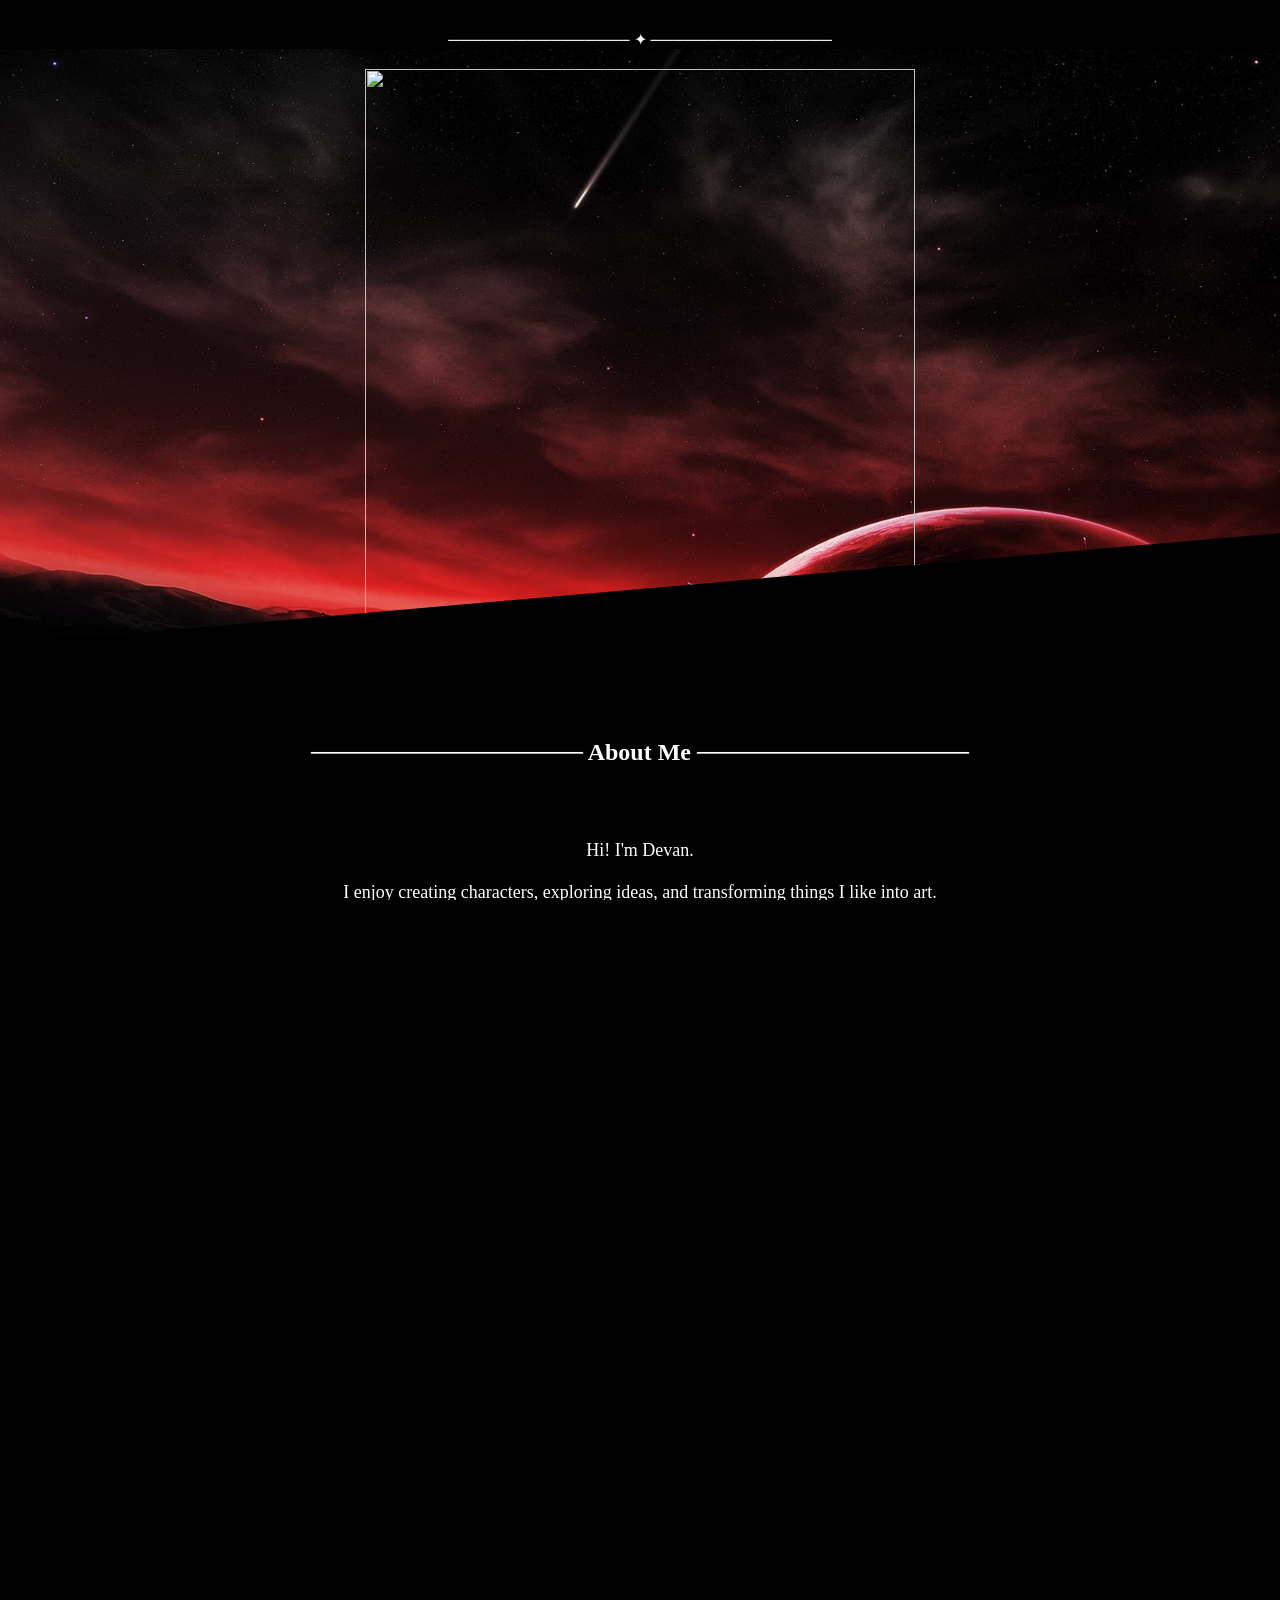
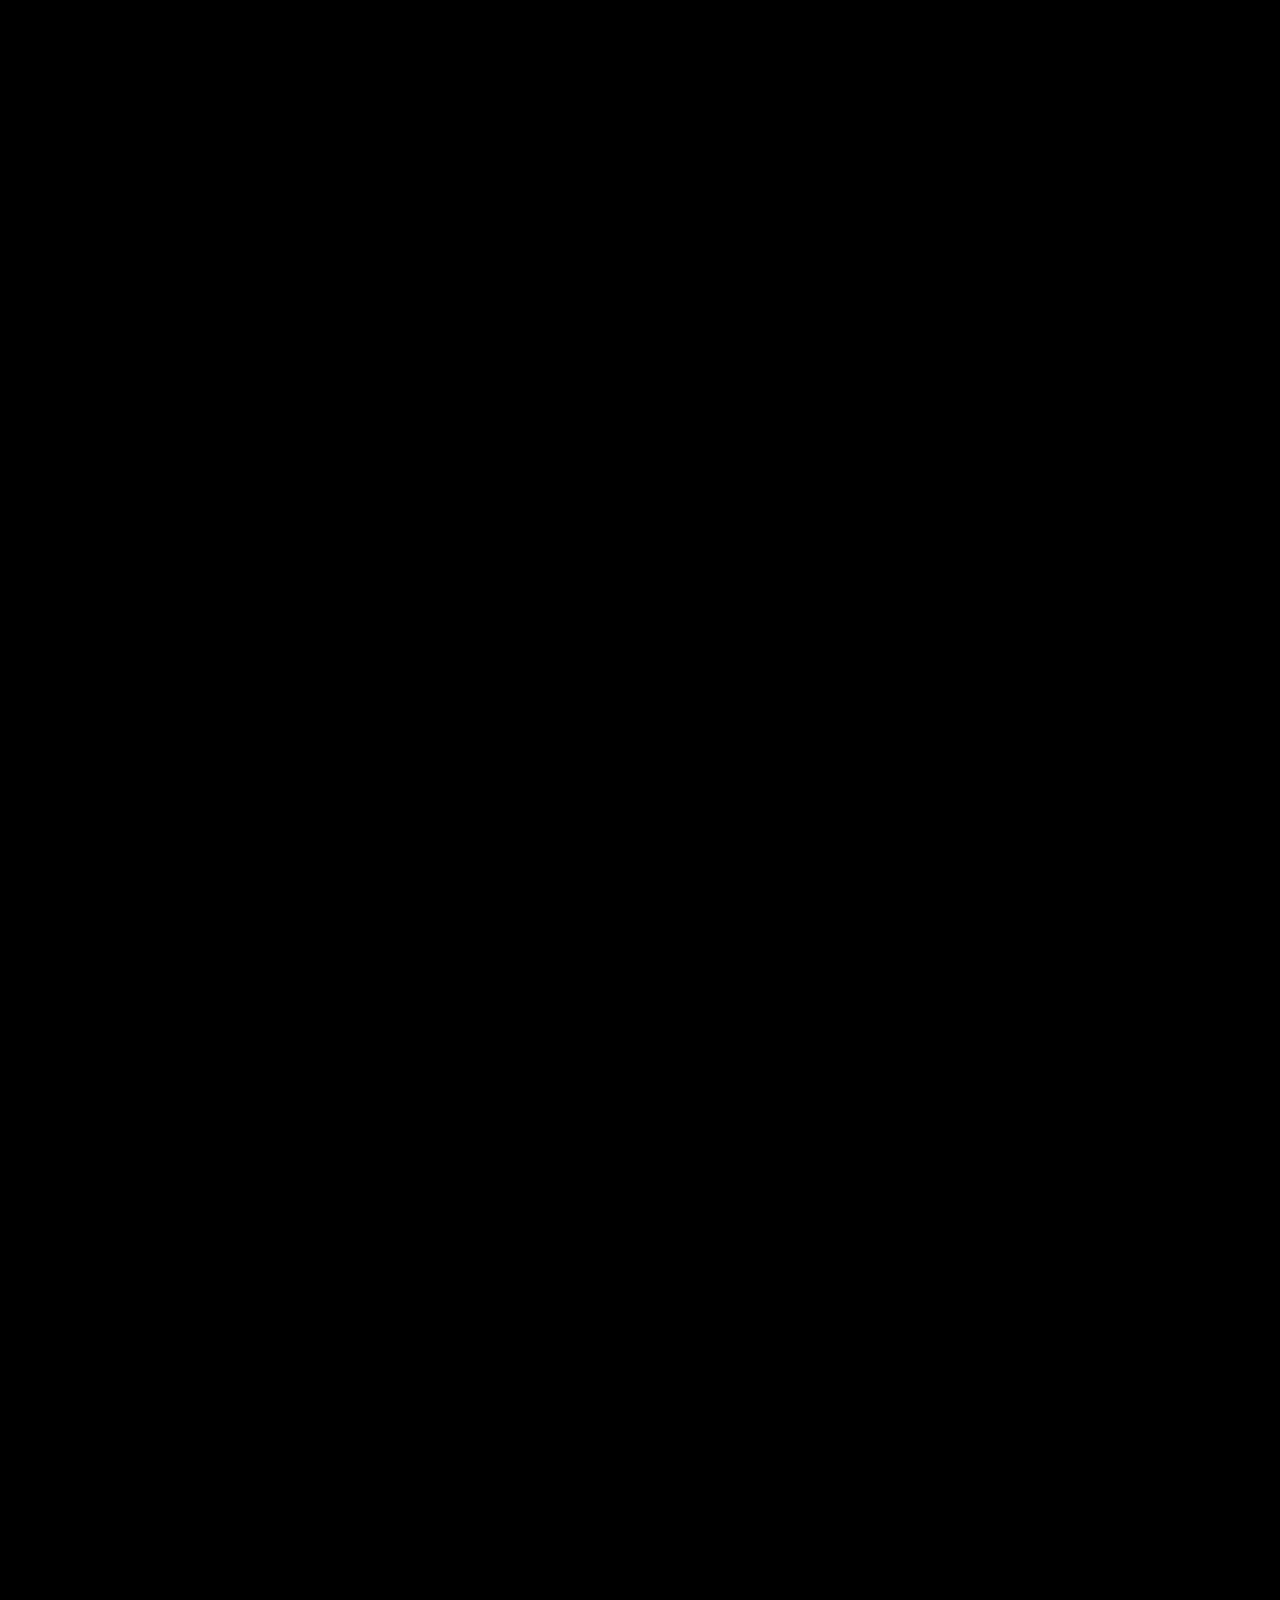
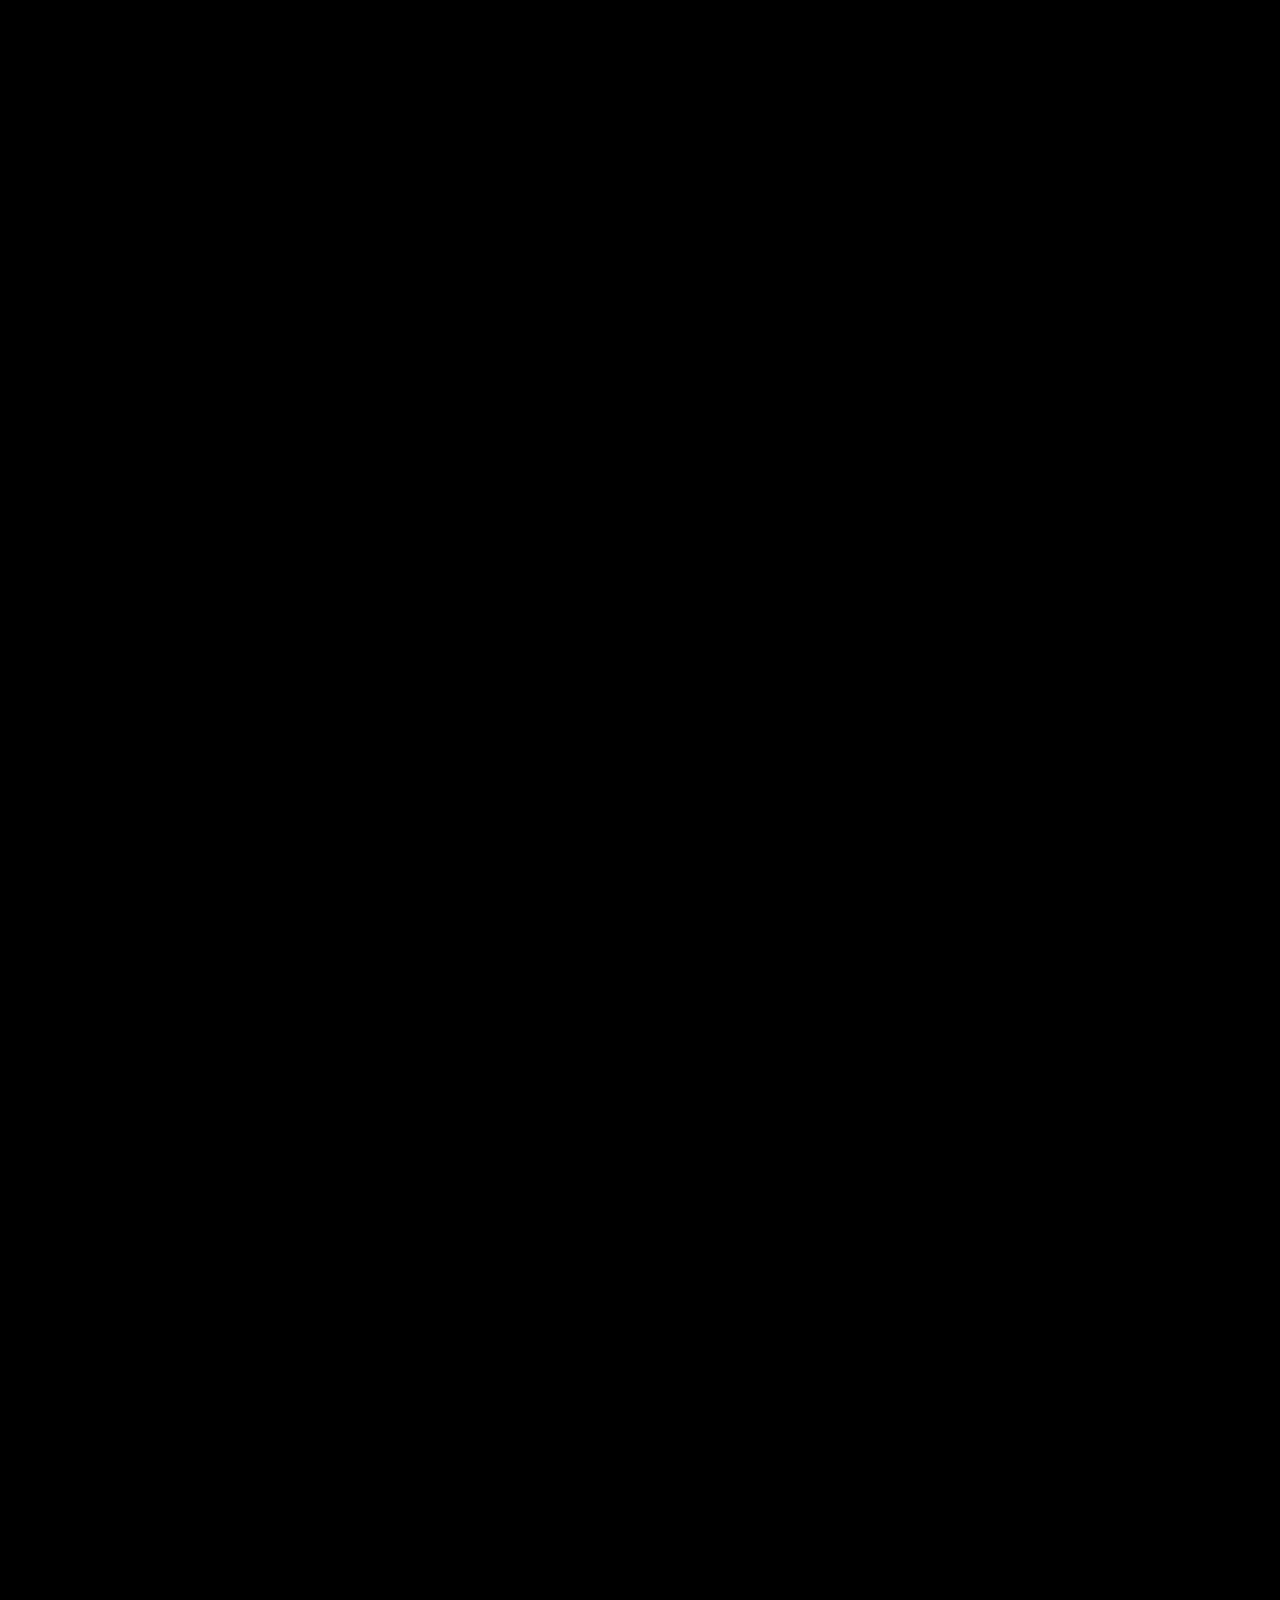
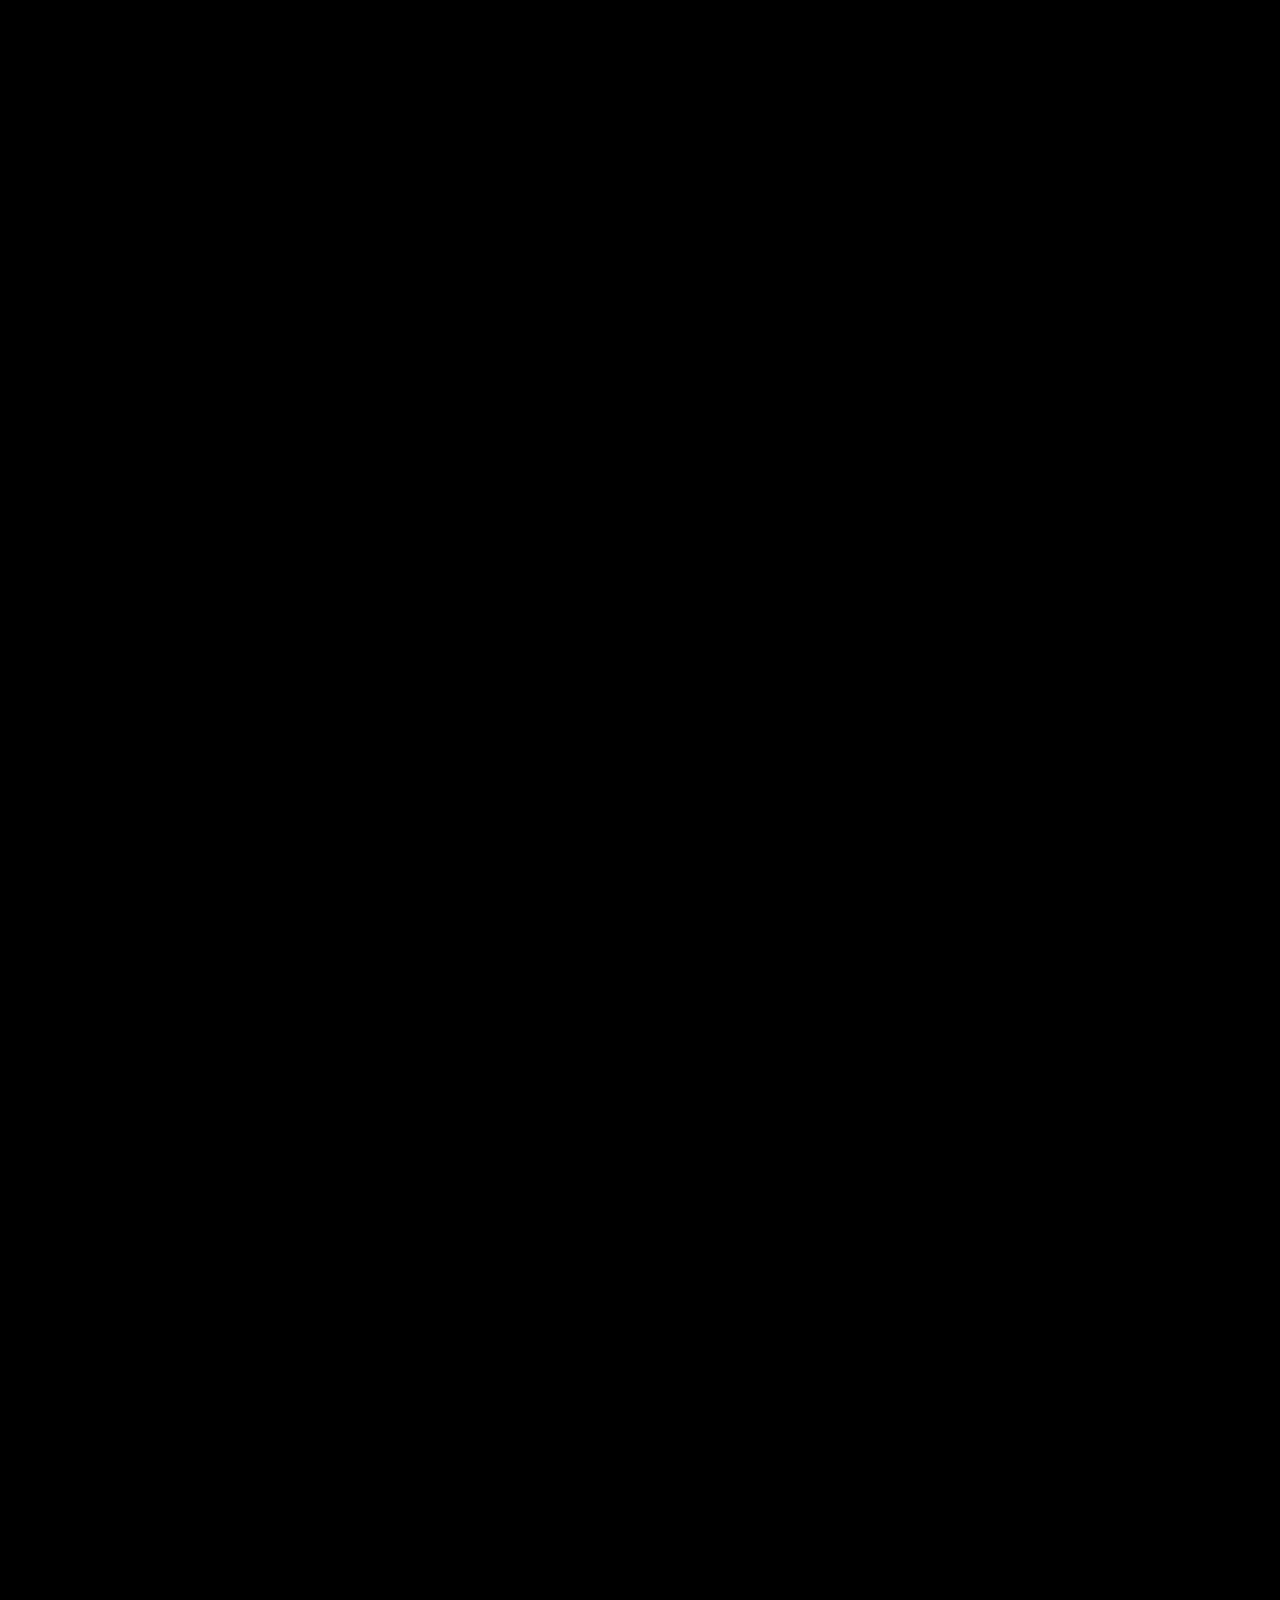
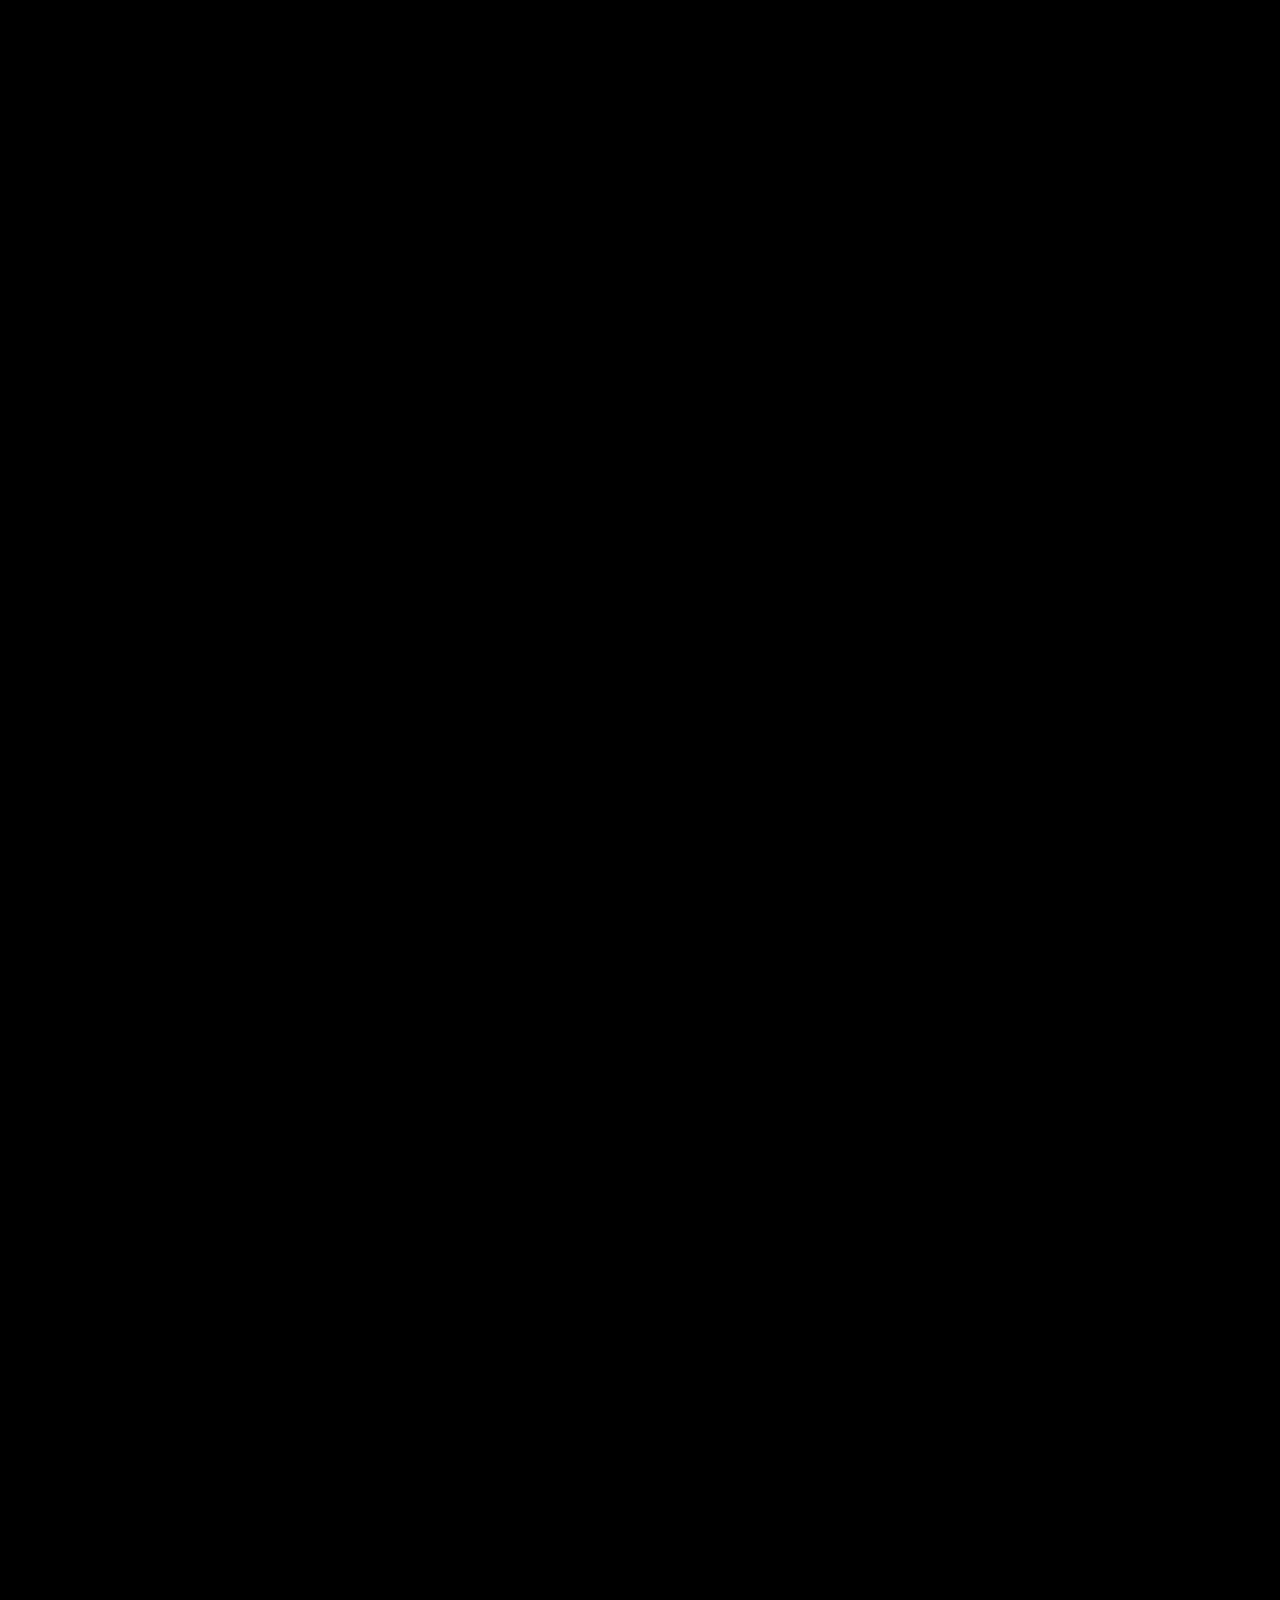
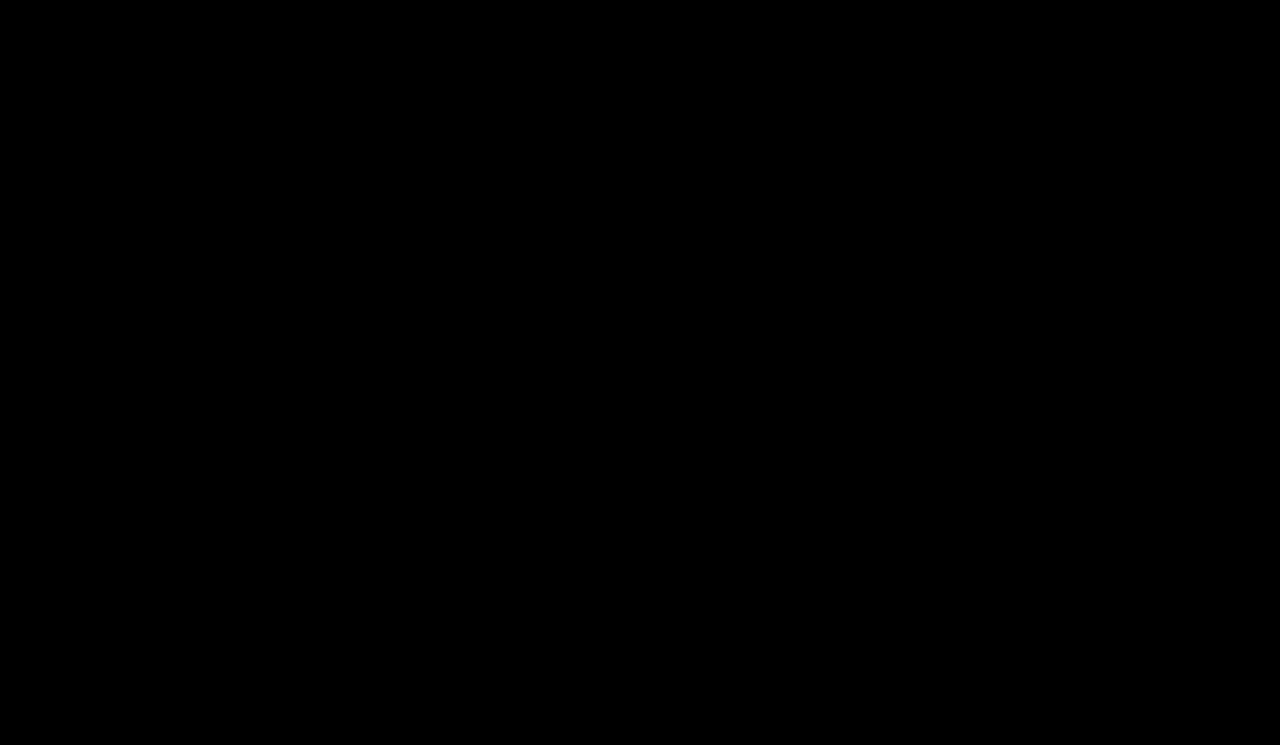
==== index.html @ 336f6b2d "First version of the Website." ====
<html>

<head>
<link rel="stylesheet" href="style.css">
</head>

<body>

<div class="about">

<div class="intro-border"></div>
<div>
──────────────── ✦ ────────────────
</div>



<section class="scene bg1">

<img src="Devan Profile Picture.png" class="pfp">

<div class="tarja">

<div class="conteudo">

<h2>──────────────── About Me ────────────────</h2>
<br><br>

<p class="conteudo-aboutme">
Hi! I'm Devan.
<br><br>
I enjoy creating characters, exploring ideas, and transforming things I like into art.
<br><br>
Here you'll find original characters (OCs), concept art, fan art, 
<br><br>
my own designs, and personal projects.
</p>

</div>

</div>

</section>

<section class="scene bg1 bg1-welcome">
<div class="welcome">
    Welcome to my little creative chaos
</div>

<div class="tarja">

<div class="conteudo">

<h2>──────────────── Fan Arts ────────────────</h2>

</div>
</div>

</section>

<section class="scene bg2 bg2-corey">

 <div class="fanart">
 <img src="Slipknot - Corey Illustration.png" class="fanart-img">

 <div class="caption">
 Corey Taylor - Slipknot Fan Art

</div>
</div>

<div class="tarja">

<div class="conteudo">

<h2> <a href="fanarts.html" class="conteudo-explore"> ✦   Explore Fan Arts →   ✦</a> </h2>

</div>
</div>

<div class="separador">
──────────────── ✦ ────────────────
</div>

<div class="tarja">

<div class="conteudo">

<h2>──────────────── OCs ────────────────</h2>

</div>
</div>
</section>

<section class="scene bg3 bg3-veylor">

 <div class="fanart">
 <img src="Veylor Profile.png" class="fanart-img">

 <div class="caption">
 Veylor - Own Character

</div>
</div>


<div class="tarja">

<div class="conteudo">

<h2> <a href="OCs.html" class="conteudo-explore"> ✦   Explore OCs →   ✦</a> </h2>

</div>
</div>

<div class="separador">
──────────────── ✦ ────────────────
</div>

<div class="tarja">

<div class="conteudo projetoB">

<h2>P0RC3L4N4 M4DN3SS</h2>

</div>
</div>

</section>

<section class="scene bg4">

<p class="tagline">
5 characters. 1 concept. No easy explanation.
</p>

 <div class="caption2">
 My Personal Project. 

</div>

<a href="porcelana.html" class="projetoA">
✦   Explore P0RCEL4N4 Gallery →   ✦
</a>

</section>

<div class="tarja">
<div class="conteudo">
<h2>──────────────── What I Do ────────────────</h2>
</div>
</div>

<section class="scene bg5 bg5-final">

  <div class="servicos">
    <span>✦ Profile Pictures ✦ </span>
    <span>✦ Phone Wallpapers ✦ </span>
    <span>✦ PC Wallpapers ✦ </span>
    <span>✦ Character Design ✦ </span>
    <span>✦ Concept Art ✦</span>
    <span>✦ Own Designs ✦ </span>
  </div>

<div class="tarja">
<div class="conteudo">
<h2>──────────────── Contact ────────────────</h2>
 </div>
 </div>

<div class="contato">
  <p class="contato-label">Contact</p>
  <a href="mailto:seuemail@exemplo.com" class="contato-email">✦deathdevie.404@gmail.com✦</a>
  <a href="https://instagram.com/devanbaggybones" target="_blank" class="contato-email">✦@devanbaggybones✦</a>
</div>
</a>

</div>

</section>

</body>
</html>
---- style.css ----
body{ 
color:white; 
font-family: Georgia; 
overflow-x: hidden;
}

.scene{ 
min-height:100vh; 
background-image:url("abstractredsky.jpg"); 
background-size:cover; 
background-position:center; 
background-attachment:fixed; 
display:flex; 
flex-direction:column;
justify-content:center; 
align-items:center; 
overflow:hidden;
}

@font-face {
  font-family: "Modern No.20";
  src: url("MOD20.ttf");
}

.pfp {
  width: 550px;
  max-width: 90%;
  height: auto;
  display: block;
  margin: 30px auto;
  margin: 20px auto -30px auto;
}

.bg1{ 
background-image:url("abstractredsky.jpg"); 
 padding-bottom: 100px;
}

.bg2{ 
background-image:url("redsparks.jpg");
 margin-top: -150px; 
}

.bg3{
 background-image:url("thornswallpaper.jpg"); 
 margin-top: -150px; 
} 

.bg4{ 
background-image:url("P0RC3L4N4 M4DN3SS BACKGROUND.png");  
  min-height: 160vh;
 margin-top: -150px;
 margin-bottom: -150px;
}

.bg5 {
  background-image: url("wallpaper.jpg");
margin-top: -150px;
}

.bg5-final {
  height: auto;
  min-height: 180vh;
  padding-bottom: 100px;
  justify-content: flex-start;
  padding-top: 40px;
}

html, body{
margin: 0;
padding: 0;
height: 100%;
background: black;
overflow-x: hidden;
}

.intro-border{ 
height:30px; 
width:100%; 
background:black;
 }

.about{ 
  text-align: center;
  overflow-x: hidden;
  overflow-y: hidden;
}

.tagline {
  font-family: "Modern No. 20";
  font-size: 23px;
  color: rgba(255, 255, 255, 0.55);
  letter-spacing: 2px;
  text-align: center;
  margin-bottom: 10px;
}

.projetoA{
  font-family: "Modern No.20";
  font-size: 40px;
  color: white;
  text-decoration: none;
  text-shadow: 0 0 10px rgba(255, 255, 255, 0.6);
  transition: text-shadow 0.3s ease, color 0.3s ease;
  cursor:pointer;
  animation: pulso 2.5s ease-in-out infinite;
}

.projeto:hover {
  color: #e8c4c4;
  text-shadow: 0 0 20px rgba(200, 80, 80, 0.9), 0 0 40px rgba(200, 80, 80, 0.5);
}

@keyframes pulso {
  0%   { text-shadow: 0 0 8px rgba(255,255,255,0.4); }
  50%  { text-shadow: 0 0 22px rgba(255,255,255,0.85); }
  100% { text-shadow: 0 0 8px rgba(255,255,255,0.4); }
}

.projetoB{
  font-family: "Modern No.20";
  font-size: 40px;
  color: white;
}

.tarja {
  width: 100%;
  transform: skewY(-5deg);
  background: black;
  display: flex;
  justify-content: center;
  align-items: center;
  padding: 80px 0;
  overflow: hidden;
  margin-left: -5px;
  margin-right: -5px;
}

.tarja-cursor {
cursor:pointer;
}

.conteudo{ 
transform: skewY(5deg);
 width:70%; 
max-width:900px; 
text-align:center; 
padding:50px; 
color:white; 
will-change: auto; 
}

.conteudo-aboutme{
font-size:18px;
}

.conteudo-explore {
  color: inherit;
  text-decoration: none;
}

.conteudo-explore:hover {
  text-decoration: underline;
  cursor: pointer;
}

.welcome{ 
font-family: "Modern No.20"; 
font-size:40px; 
text-align:center; 
color:white; 
padding:100px 0; 
margin-bottom:100px;
}

.bg1-welcome{
  height: auto;
  min-height: 80vh;
  padding-top: 160px;
}

.bg1-welcome .tarja {
  margin-top: 150px;
}

.bg2-corey{
  height: auto;
  min-height: 0;
  padding-bottom: 70px;
}

.bg3-veylor{
  height: auto;
  min-height: 0;
  padding-bottom: 70px;
}

.fanart{
  text-align: center;
  margin-top: 60px;
  margin-bottom: 50px;
}

.fanart-img{
  width: 700px;
  max-width: 120%;
  height: auto;
 margin-top: 80px;
}

.caption{
  margin-top: 10px;
  color: white;
  font-size: 20px;
}

.caption2{
  margin-top: 10px;
  margin-bottom:50px;
  color: white;
  font-size: 40px;
}

.separador{
  width: 200%;
  background: transparent;
  text-align: center;
  padding: 60px 0;
  font-size: 24px;
  color: white;
}

.estrela{
  width: 100%;
  background: transparent;
  text-align: center;
  font-size: 24px;
  color: white;
}

.servicos {
 padding-top: 100px;
  display: flex;
  flex-direction: column;
  align-items: center;
  gap: 16px;
  margin: 60px 0;
  font-family: "Modern No.20";
  font-size: 24px;
  color: rgba(255, 255, 255, 0.85);
  letter-spacing: 1px;
}

.contato {
  display: flex;
  flex-direction: column;
  align-items: center;
  gap: 20px;
  margin-top: 60px;
}

.contato-label {
  font-family: Georgia;
  font-size: 18px;
  color: rgba(255, 255, 255, 0.6);
  letter-spacing: 1px;
}

.contato-email {
  font-family: "Modern No.20";
  font-size: 28px;
  color: white;
  text-decoration: none;
  text-shadow: 0 0 10px rgba(255, 255, 255, 0.5);
  transition: color 0.3s ease, text-shadow 0.3s ease;
}

.contato-email:hover {
  color: #e8c4c4;
  text-shadow: 0 0 20px rgba(200, 80, 80, 0.9), 0 0 40px rgba(200, 80, 80, 0.5);
}

* {
  box-sizing: border-box;
}
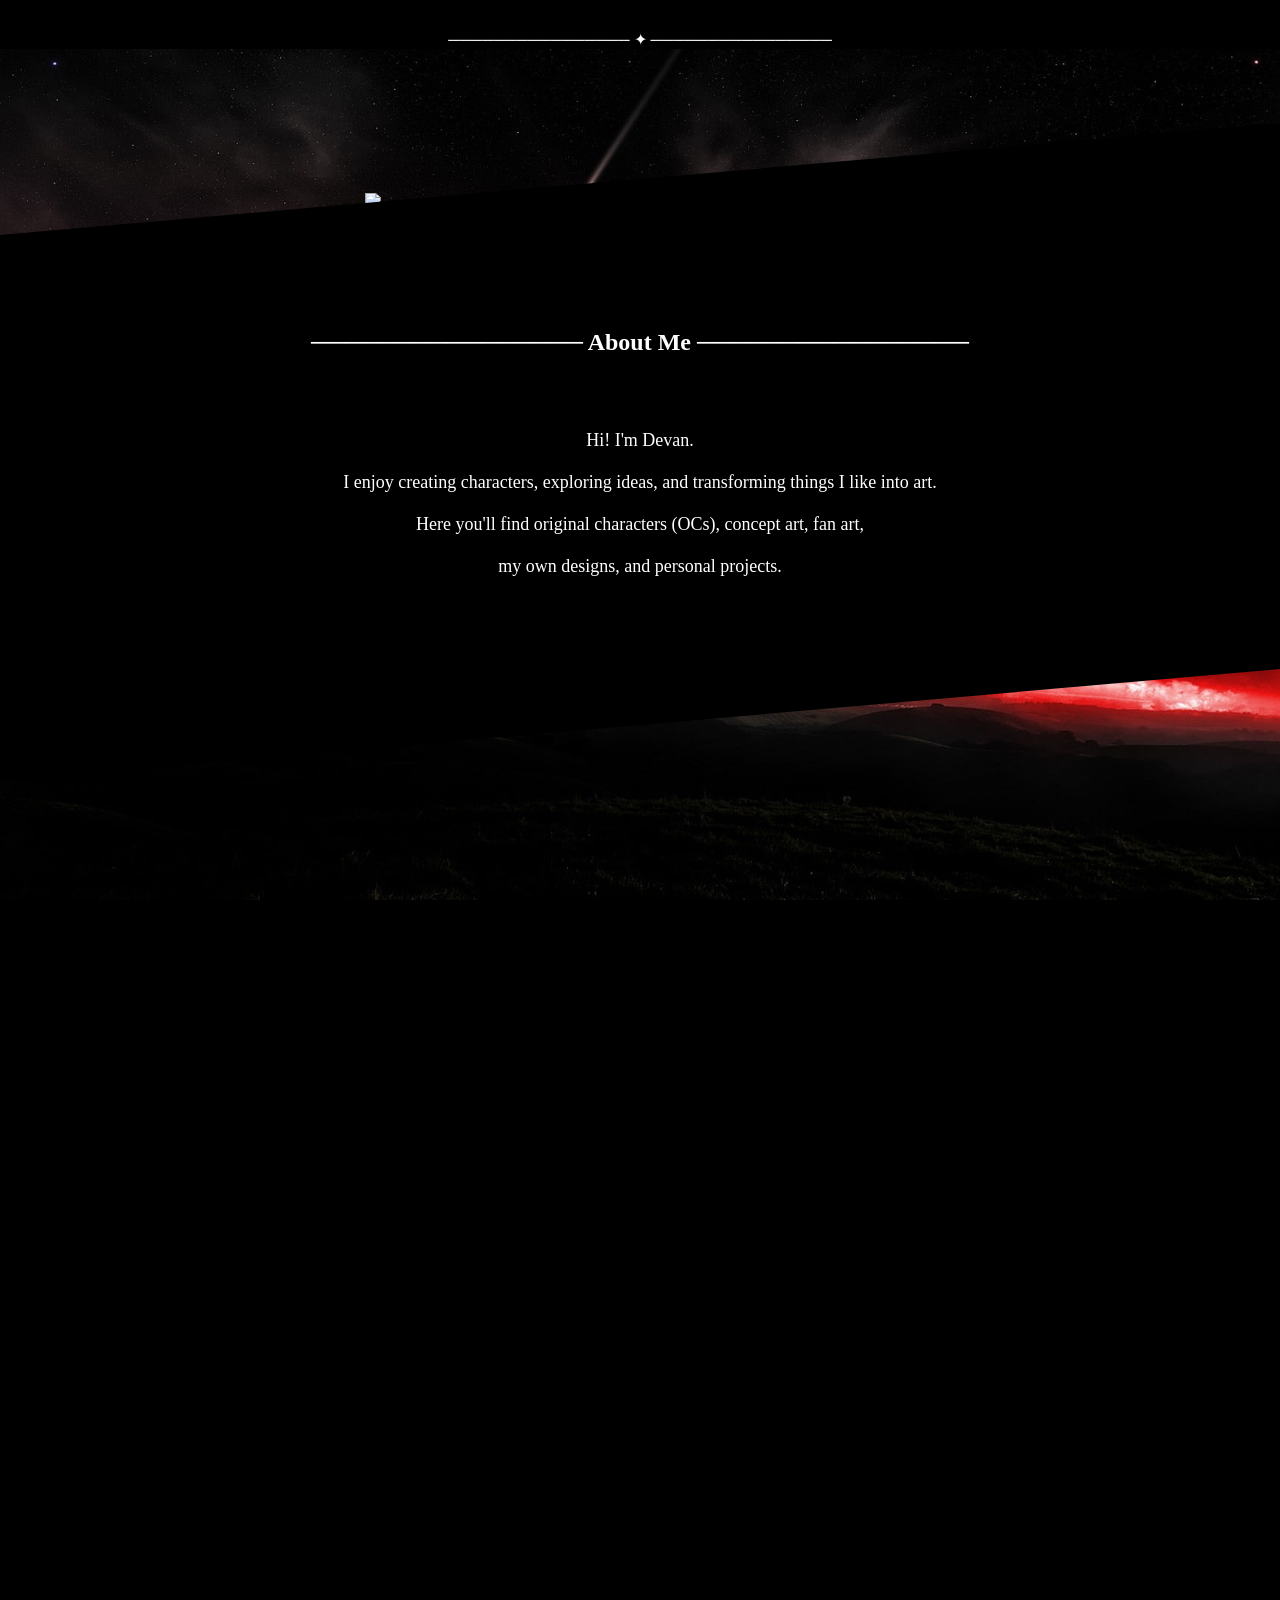
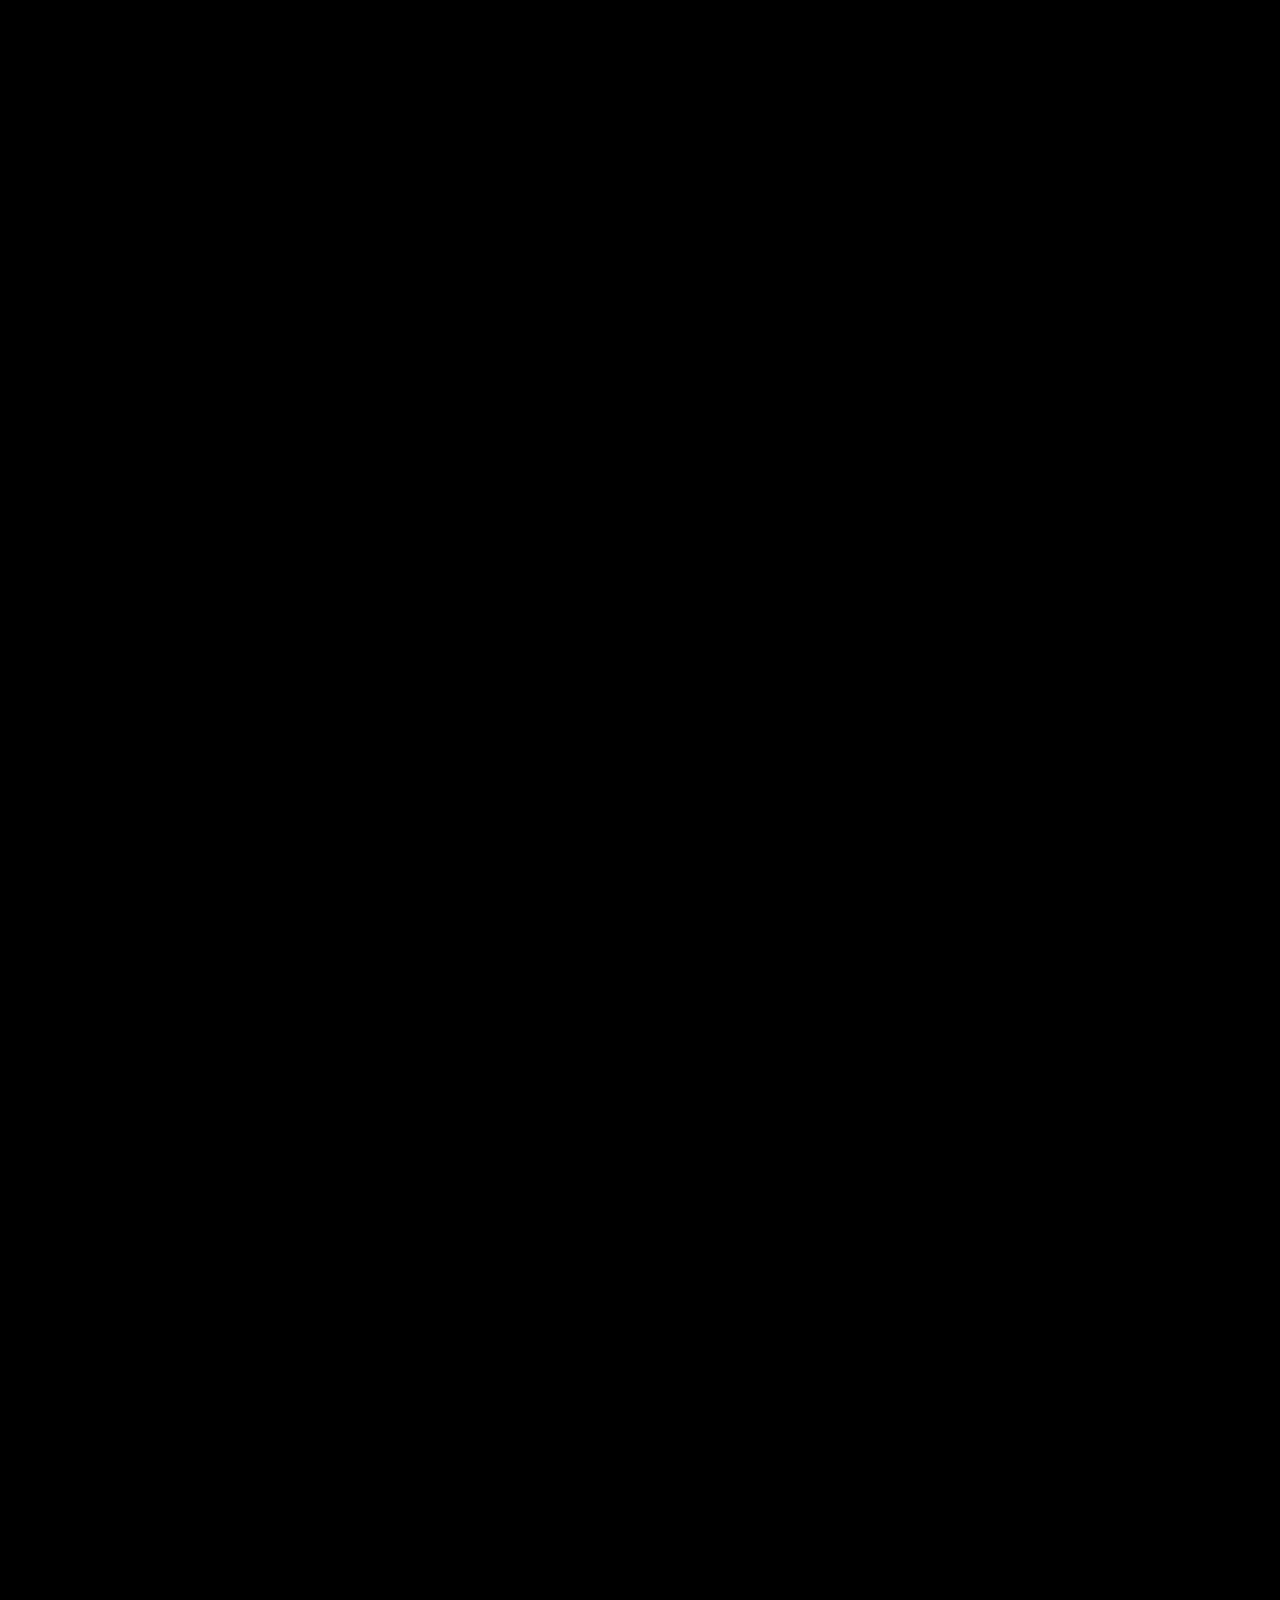
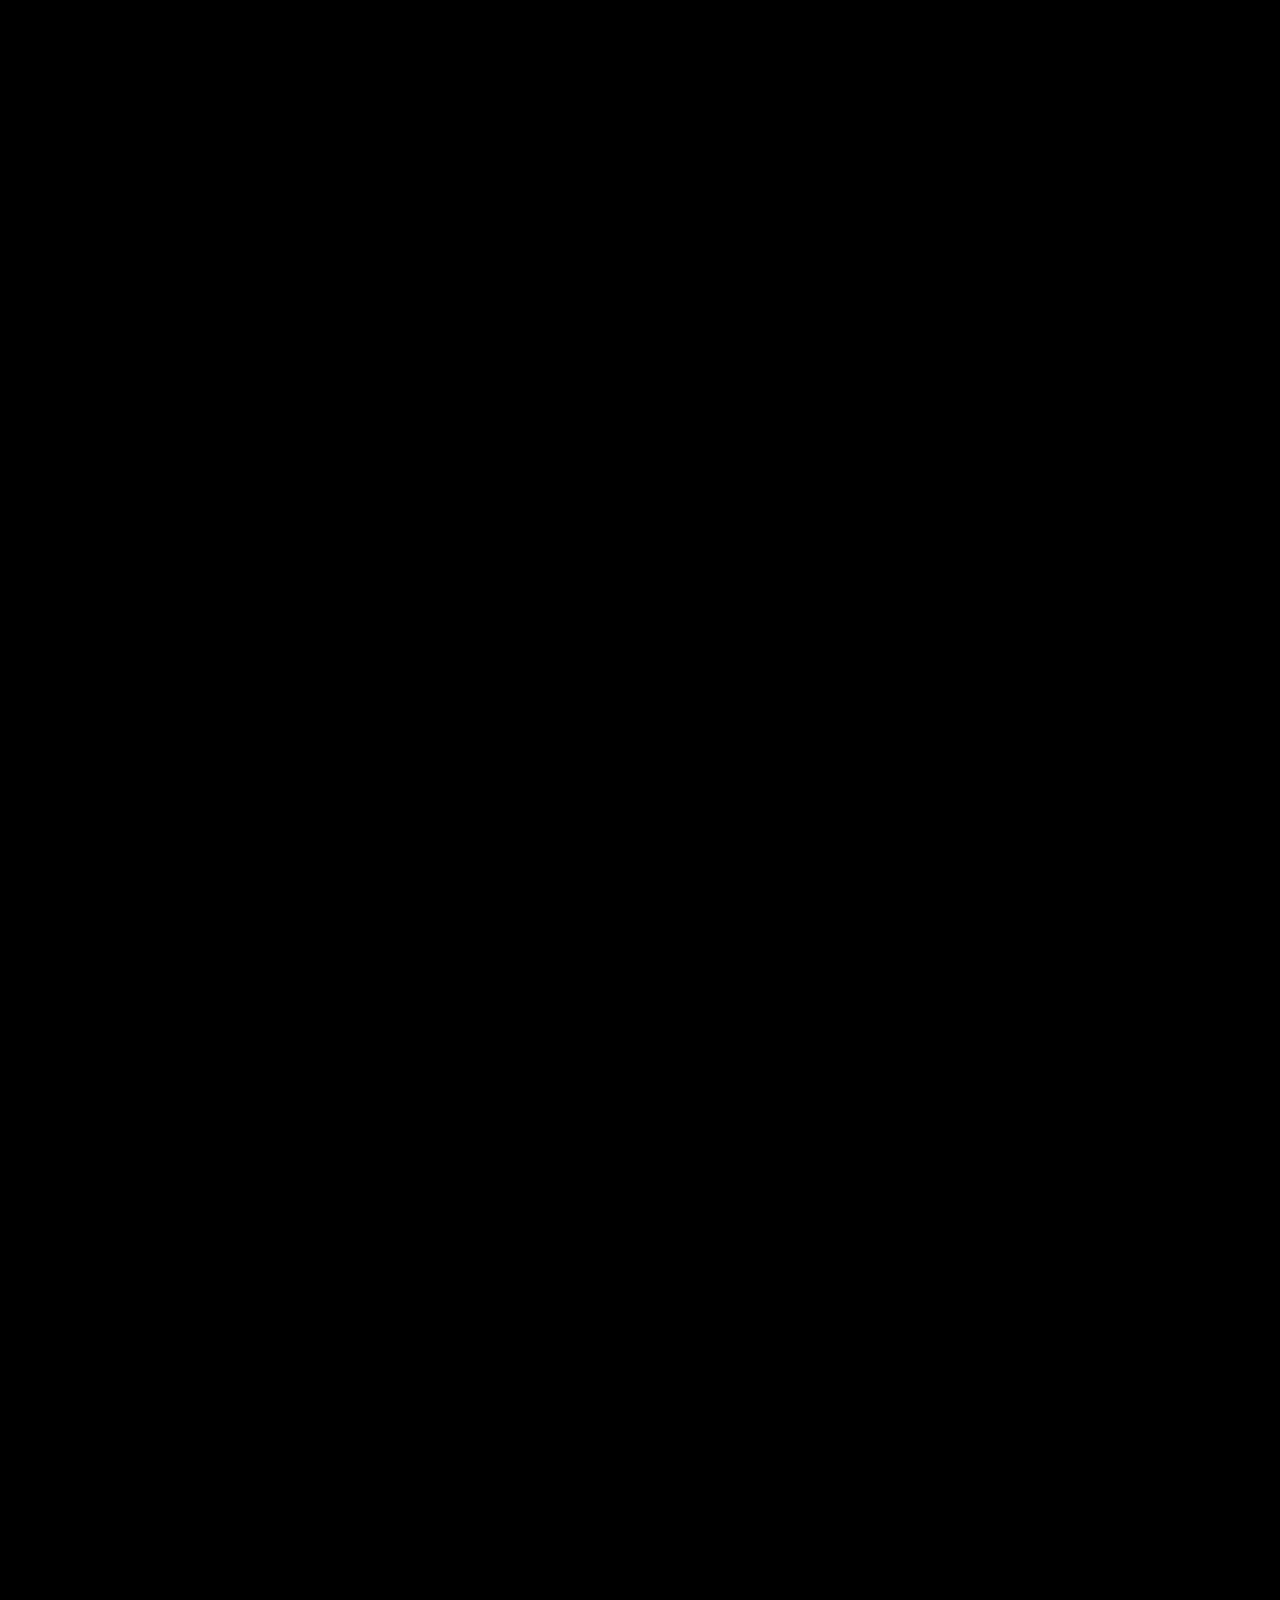
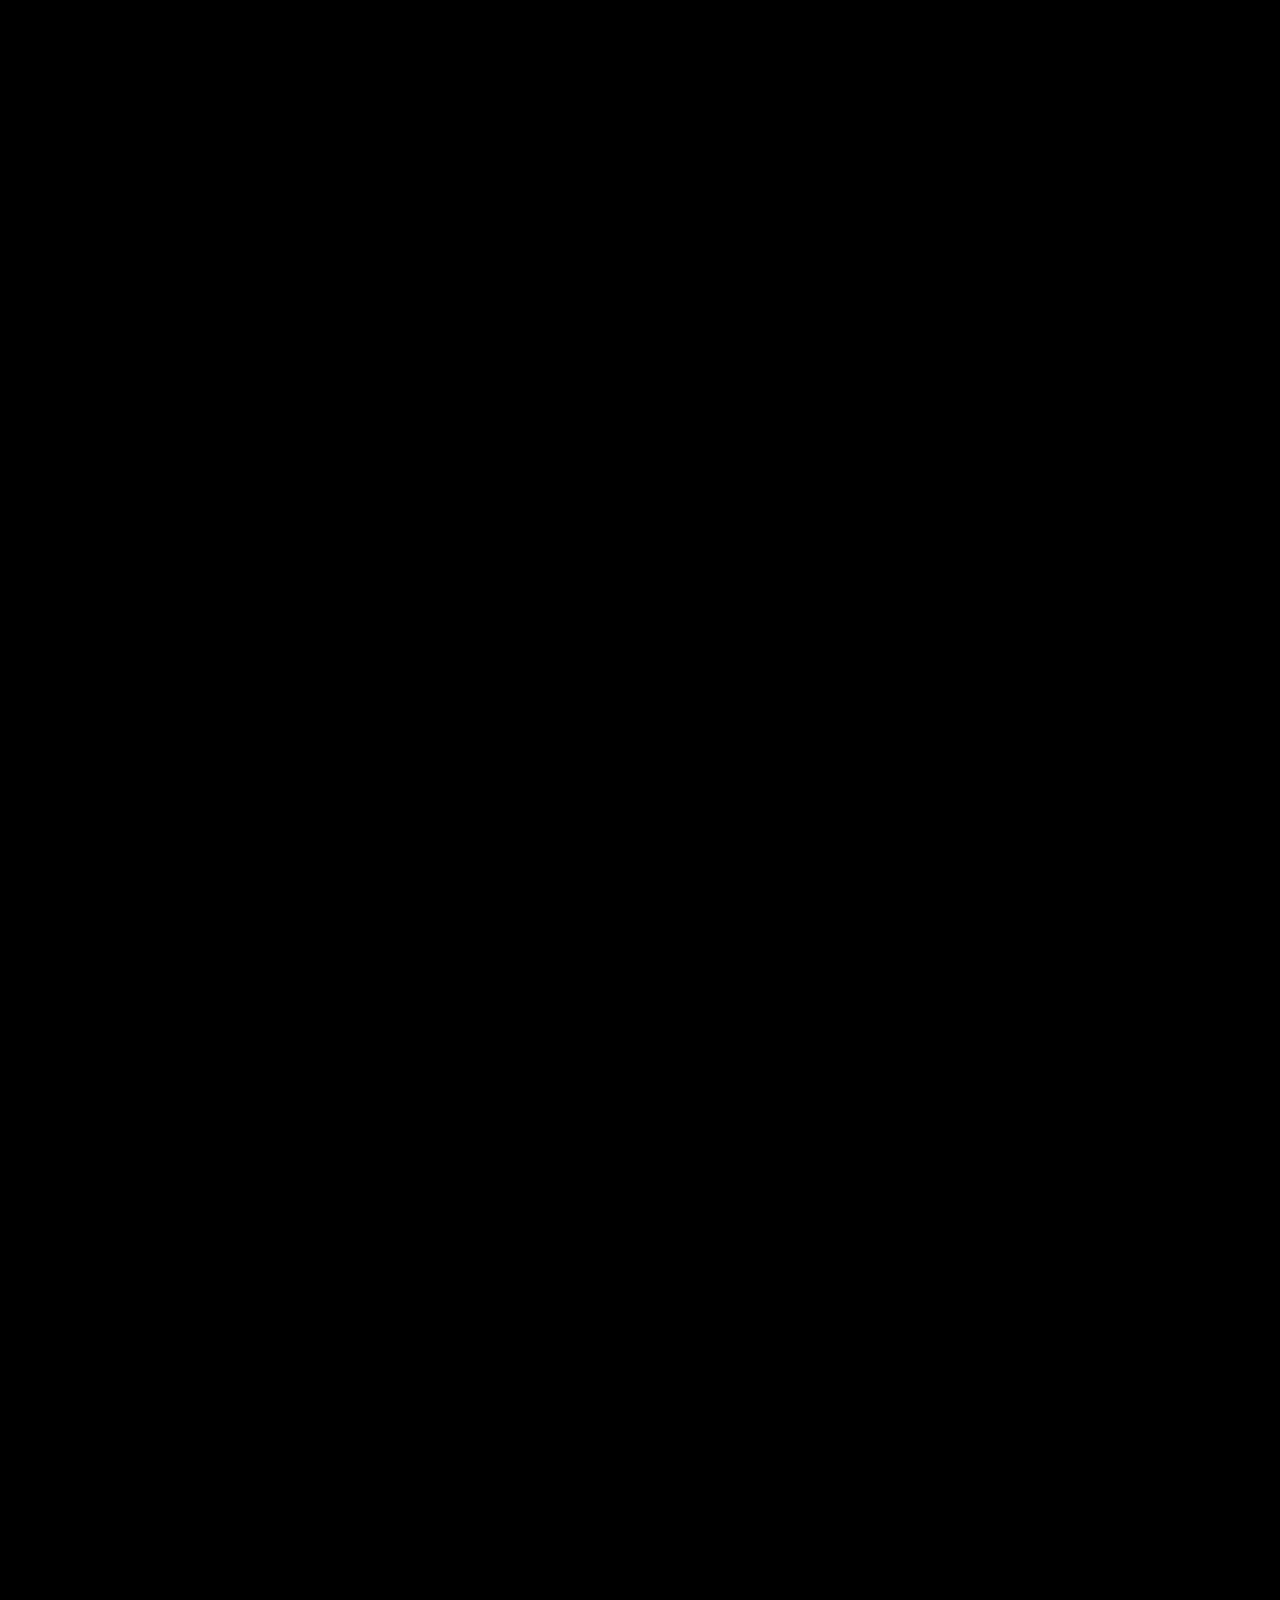
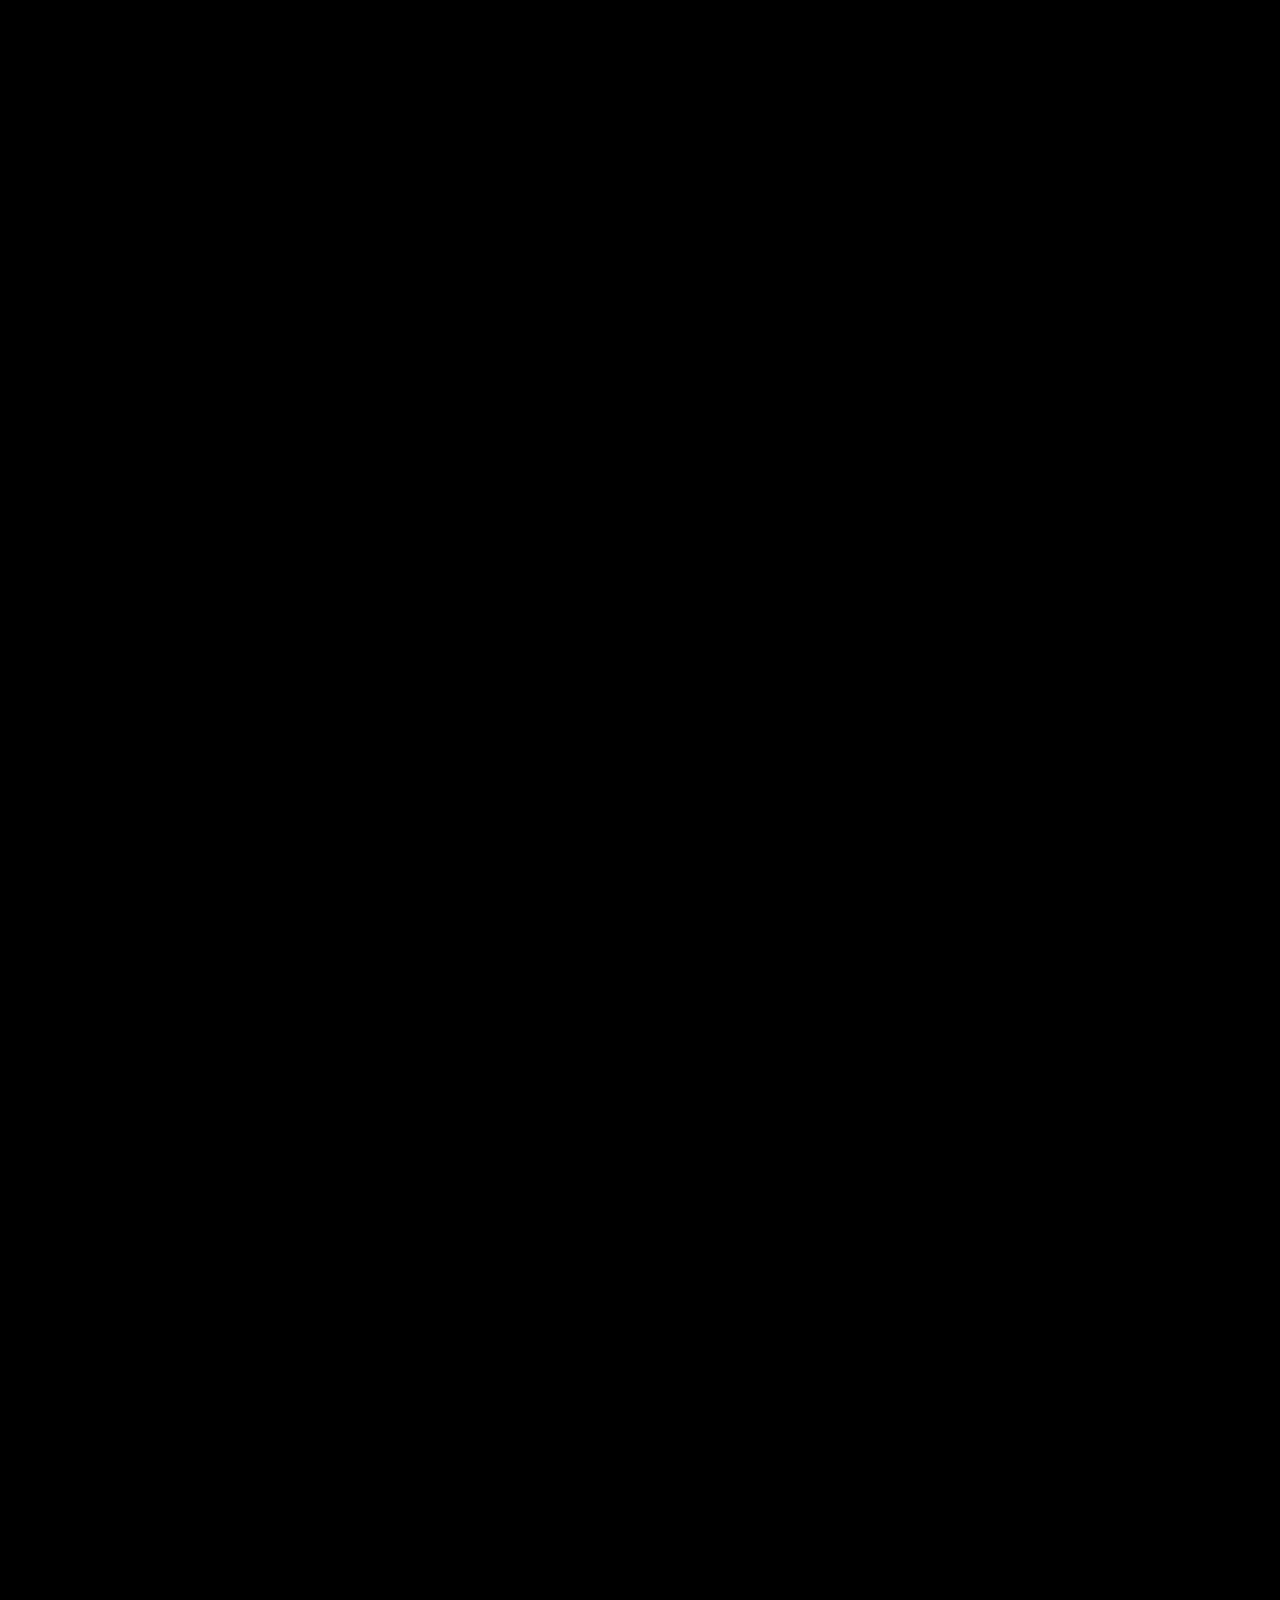
==== commit a9472b28: "Add files via upload" ====
--- a/index.html
+++ b/index.html
@@ -1,183 +1,182 @@
-<html>
-
-<head>
-<link rel="stylesheet" href="style.css">
-</head>
-
-<body>
-
-<div class="about">
-
-<div class="intro-border"></div>
-<div>
-──────────────── ✦ ────────────────
-</div>
-
-
-
-<section class="scene bg1">
-
-<img src="Devan Profile Picture.png" class="pfp">
-
-<div class="tarja">
-
-<div class="conteudo">
-
-<h2>──────────────── About Me ────────────────</h2>
-<br><br>
-
-<p class="conteudo-aboutme">
-Hi! I'm Devan.
-<br><br>
-I enjoy creating characters, exploring ideas, and transforming things I like into art.
-<br><br>
-Here you'll find original characters (OCs), concept art, fan art, 
-<br><br>
-my own designs, and personal projects.
-</p>
-
-</div>
-
-</div>
-
-</section>
-
-<section class="scene bg1 bg1-welcome">
-<div class="welcome">
-    Welcome to my little creative chaos
-</div>
-
-<div class="tarja">
-
-<div class="conteudo">
-
-<h2>──────────────── Fan Arts ────────────────</h2>
-
-</div>
-</div>
-
-</section>
-
-<section class="scene bg2 bg2-corey">
-
- <div class="fanart">
- <img src="Slipknot - Corey Illustration.png" class="fanart-img">
-
- <div class="caption">
- Corey Taylor - Slipknot Fan Art
-
-</div>
-</div>
-
-<div class="tarja">
-
-<div class="conteudo">
-
-<h2> <a href="fanarts.html" class="conteudo-explore"> ✦   Explore Fan Arts →   ✦</a> </h2>
-
-</div>
-</div>
-
-<div class="separador">
-──────────────── ✦ ────────────────
-</div>
-
-<div class="tarja">
-
-<div class="conteudo">
-
-<h2>──────────────── OCs ────────────────</h2>
-
-</div>
-</div>
-</section>
-
-<section class="scene bg3 bg3-veylor">
-
- <div class="fanart">
- <img src="Veylor Profile.png" class="fanart-img">
-
- <div class="caption">
- Veylor - Own Character
-
-</div>
-</div>
-
-
-<div class="tarja">
-
-<div class="conteudo">
-
-<h2> <a href="OCs.html" class="conteudo-explore"> ✦   Explore OCs →   ✦</a> </h2>
-
-</div>
-</div>
-
-<div class="separador">
-──────────────── ✦ ────────────────
-</div>
-
-<div class="tarja">
-
-<div class="conteudo projetoB">
-
-<h2>P0RC3L4N4 M4DN3SS</h2>
-
-</div>
-</div>
-
-</section>
-
-<section class="scene bg4">
-
-<p class="tagline">
-5 characters. 1 concept. No easy explanation.
-</p>
-
- <div class="caption2">
- My Personal Project. 
-
-</div>
-
-<a href="porcelana.html" class="projetoA">
-✦   Explore P0RCEL4N4 Gallery →   ✦
-</a>
-
-</section>
-
-<div class="tarja">
-<div class="conteudo">
-<h2>──────────────── What I Do ────────────────</h2>
-</div>
-</div>
-
-<section class="scene bg5 bg5-final">
-
-  <div class="servicos">
-    <span>✦ Profile Pictures ✦ </span>
-    <span>✦ Phone Wallpapers ✦ </span>
-    <span>✦ PC Wallpapers ✦ </span>
-    <span>✦ Character Design ✦ </span>
-    <span>✦ Concept Art ✦</span>
-    <span>✦ Own Designs ✦ </span>
-  </div>
-
-<div class="tarja">
-<div class="conteudo">
-<h2>──────────────── Contact ────────────────</h2>
- </div>
- </div>
-
-<div class="contato">
-  <p class="contato-label">Contact</p>
-  <a href="mailto:seuemail@exemplo.com" class="contato-email">✦deathdevie.404@gmail.com✦</a>
-  <a href="https://instagram.com/devanbaggybones" target="_blank" class="contato-email">✦@devanbaggybones✦</a>
-</div>
-</a>
-
-</div>
-
-</section>
-
-</body>
+<!DOCTYPE html>
+<html lang="en">
+
+<head>
+<link rel="stylesheet" href="style.css">
+<meta name="viewport" content="width=device-width, initial-scale=1.0">
+</head>
+
+<body>
+
+<div class="about">
+
+<div class="intro-border"></div>
+<div>
+──────────────── ✦ ────────────────
+</div>
+
+
+
+<section class="scene bg1">
+
+<img src="Devan Profile Picture.png" class="pfp">
+
+<div class="tarja">
+
+<div class="conteudo">
+
+<h2>──────────────── About Me ────────────────</h2>
+<br><br>
+
+<p class="conteudo-aboutme">
+Hi! I'm Devan.
+<br><br>
+I enjoy creating characters, exploring ideas, and transforming things I like into art.
+<br><br>
+Here you'll find original characters (OCs), concept art, fan art, 
+<br><br>
+my own designs, and personal projects.
+</p>
+
+</div>
+
+</div>
+
+</section>
+
+<section class="scene bg1 bg1-welcome">
+<div class="welcome">
+    Welcome to my little creative chaos
+</div>
+
+<div class="tarja">
+
+<div class="conteudo">
+
+<h2>──────────────── Fan Arts ────────────────</h2>
+
+</div>
+</div>
+
+</section>
+
+<section class="scene bg2 bg2-corey">
+
+ <div class="fanart">
+ <img src="Slipknot - Corey Illustration.png" class="fanart-img">
+
+ <div class="caption">
+ Corey Taylor - Slipknot Fan Art
+
+</div>
+</div>
+
+<div class="tarja">
+
+<div class="conteudo">
+
+<h2> <a href="fanarts.html" class="conteudo-explore"> ✦   Explore Fan Arts →   ✦</a> </h2>
+
+</div>
+</div>
+
+<div class="separador">
+──────────────── ✦ ────────────────
+</div>
+
+<div class="tarja">
+
+<div class="conteudo">
+
+<h2>──────────────── OCs ────────────────</h2>
+
+</div>
+</div>
+</section>
+
+<section class="scene bg3 bg3-veylor">
+
+ <div class="fanart">
+ <img src="Veylor Profile.png" class="fanart-img">
+
+ <div class="caption">
+ Veylor - Own Character
+
+</div>
+</div>
+
+
+<div class="tarja">
+
+<div class="conteudo">
+
+<h2> <a href="OCs.html" class="conteudo-explore"> ✦   Explore OCs →   ✦</a> </h2>
+
+</div>
+</div>
+
+<div class="separador">
+──────────────── ✦ ────────────────
+</div>
+
+<div class="tarja">
+
+<div class="conteudo projetoB">
+
+<h2>P0RC3L4N4 M4DN3SS</h2>
+
+</div>
+</div>
+
+</section>
+
+<section class="scene bg4">
+
+<p class="tagline">
+5 characters. 1 concept. No easy explanation.
+</p>
+
+ <div class="caption2">
+ My Personal Project. 
+
+</div>
+
+<a href="porcelana.html" class="projetoA">
+✦   Explore P0RCEL4N4 Gallery →   ✦
+</a>
+
+</section>
+
+<div class="tarja">
+<div class="conteudo">
+<h2>──────────────── What I Do ────────────────</h2>
+</div>
+</div>
+
+<section class="scene bg5 bg5-final">
+
+  <div class="servicos">
+    <span>✦ Profile Pictures ✦ </span>
+    <span>✦ Phone Wallpapers ✦ </span>
+    <span>✦ PC Wallpapers ✦ </span>
+    <span>✦ Character Design ✦ </span>
+    <span>✦ Concept Art ✦</span>
+    <span>✦ Own Designs ✦ </span>
+  </div>
+
+<div class="tarja">
+<div class="conteudo">
+<h2>──────────────── Contact ────────────────</h2>
+ </div>
+ </div>
+
+<div class="contato">
+  <p class="contato-label">Contact</p>
+  <a href="mailto:seuemail@exemplo.com" class="contato-email">✦deathdevie.404@gmail.com✦</a>
+  <a href="https://instagram.com/devanbaggybones" target="_blank" class="contato-email">✦@devanbaggybones✦</a>
+</div>
+
+</section>
+</div>
+</body>
 </html>
--- a/style.css
+++ b/style.css
@@ -1,285 +1,376 @@
-body{ 
-color:white; 
-font-family: Georgia; 
-overflow-x: hidden;
-}
-
-.scene{ 
-min-height:100vh; 
-background-image:url("abstractredsky.jpg"); 
-background-size:cover; 
-background-position:center; 
-background-attachment:fixed; 
-display:flex; 
-flex-direction:column;
-justify-content:center; 
-align-items:center; 
-overflow:hidden;
-}
-
-@font-face {
-  font-family: "Modern No.20";
-  src: url("MOD20.ttf");
-}
-
-.pfp {
-  width: 550px;
-  max-width: 90%;
-  height: auto;
-  display: block;
-  margin: 30px auto;
-  margin: 20px auto -30px auto;
-}
-
-.bg1{ 
-background-image:url("abstractredsky.jpg"); 
- padding-bottom: 100px;
-}
-
-.bg2{ 
-background-image:url("redsparks.jpg");
- margin-top: -150px; 
-}
-
-.bg3{
- background-image:url("thornswallpaper.jpg"); 
- margin-top: -150px; 
-} 
-
-.bg4{ 
-background-image:url("P0RC3L4N4 M4DN3SS BACKGROUND.png");  
-  min-height: 160vh;
- margin-top: -150px;
- margin-bottom: -150px;
-}
-
-.bg5 {
-  background-image: url("wallpaper.jpg");
-margin-top: -150px;
-}
-
-.bg5-final {
-  height: auto;
-  min-height: 180vh;
-  padding-bottom: 100px;
-  justify-content: flex-start;
-  padding-top: 40px;
-}
-
-html, body{
-margin: 0;
-padding: 0;
-height: 100%;
-background: black;
-overflow-x: hidden;
-}
-
-.intro-border{ 
-height:30px; 
-width:100%; 
-background:black;
- }
-
-.about{ 
-  text-align: center;
-  overflow-x: hidden;
-  overflow-y: hidden;
-}
-
-.tagline {
-  font-family: "Modern No. 20";
-  font-size: 23px;
-  color: rgba(255, 255, 255, 0.55);
-  letter-spacing: 2px;
-  text-align: center;
-  margin-bottom: 10px;
-}
-
-.projetoA{
-  font-family: "Modern No.20";
-  font-size: 40px;
-  color: white;
-  text-decoration: none;
-  text-shadow: 0 0 10px rgba(255, 255, 255, 0.6);
-  transition: text-shadow 0.3s ease, color 0.3s ease;
-  cursor:pointer;
-  animation: pulso 2.5s ease-in-out infinite;
-}
-
-.projeto:hover {
-  color: #e8c4c4;
-  text-shadow: 0 0 20px rgba(200, 80, 80, 0.9), 0 0 40px rgba(200, 80, 80, 0.5);
-}
-
-@keyframes pulso {
-  0%   { text-shadow: 0 0 8px rgba(255,255,255,0.4); }
-  50%  { text-shadow: 0 0 22px rgba(255,255,255,0.85); }
-  100% { text-shadow: 0 0 8px rgba(255,255,255,0.4); }
-}
-
-.projetoB{
-  font-family: "Modern No.20";
-  font-size: 40px;
-  color: white;
-}
-
-.tarja {
-  width: 100%;
-  transform: skewY(-5deg);
-  background: black;
-  display: flex;
-  justify-content: center;
-  align-items: center;
-  padding: 80px 0;
-  overflow: hidden;
-  margin-left: -5px;
-  margin-right: -5px;
-}
-
-.tarja-cursor {
-cursor:pointer;
-}
-
-.conteudo{ 
-transform: skewY(5deg);
- width:70%; 
-max-width:900px; 
-text-align:center; 
-padding:50px; 
-color:white; 
-will-change: auto; 
-}
-
-.conteudo-aboutme{
-font-size:18px;
-}
-
-.conteudo-explore {
-  color: inherit;
-  text-decoration: none;
-}
-
-.conteudo-explore:hover {
-  text-decoration: underline;
-  cursor: pointer;
-}
-
-.welcome{ 
-font-family: "Modern No.20"; 
-font-size:40px; 
-text-align:center; 
-color:white; 
-padding:100px 0; 
-margin-bottom:100px;
-}
-
-.bg1-welcome{
-  height: auto;
-  min-height: 80vh;
-  padding-top: 160px;
-}
-
-.bg1-welcome .tarja {
-  margin-top: 150px;
-}
-
-.bg2-corey{
-  height: auto;
-  min-height: 0;
-  padding-bottom: 70px;
-}
-
-.bg3-veylor{
-  height: auto;
-  min-height: 0;
-  padding-bottom: 70px;
-}
-
-.fanart{
-  text-align: center;
-  margin-top: 60px;
-  margin-bottom: 50px;
-}
-
-.fanart-img{
-  width: 700px;
-  max-width: 120%;
-  height: auto;
- margin-top: 80px;
-}
-
-.caption{
-  margin-top: 10px;
-  color: white;
-  font-size: 20px;
-}
-
-.caption2{
-  margin-top: 10px;
-  margin-bottom:50px;
-  color: white;
-  font-size: 40px;
-}
-
-.separador{
-  width: 200%;
-  background: transparent;
-  text-align: center;
-  padding: 60px 0;
-  font-size: 24px;
-  color: white;
-}
-
-.estrela{
-  width: 100%;
-  background: transparent;
-  text-align: center;
-  font-size: 24px;
-  color: white;
-}
-
-.servicos {
- padding-top: 100px;
-  display: flex;
-  flex-direction: column;
-  align-items: center;
-  gap: 16px;
-  margin: 60px 0;
-  font-family: "Modern No.20";
-  font-size: 24px;
-  color: rgba(255, 255, 255, 0.85);
-  letter-spacing: 1px;
-}
-
-.contato {
-  display: flex;
-  flex-direction: column;
-  align-items: center;
-  gap: 20px;
-  margin-top: 60px;
-}
-
-.contato-label {
-  font-family: Georgia;
-  font-size: 18px;
-  color: rgba(255, 255, 255, 0.6);
-  letter-spacing: 1px;
-}
-
-.contato-email {
-  font-family: "Modern No.20";
-  font-size: 28px;
-  color: white;
-  text-decoration: none;
-  text-shadow: 0 0 10px rgba(255, 255, 255, 0.5);
-  transition: color 0.3s ease, text-shadow 0.3s ease;
-}
-
-.contato-email:hover {
-  color: #e8c4c4;
-  text-shadow: 0 0 20px rgba(200, 80, 80, 0.9), 0 0 40px rgba(200, 80, 80, 0.5);
-}
-
-* {
-  box-sizing: border-box;
+body{ 
+color:white; 
+font-family: Georgia; 
+overflow-x: hidden;
+}
+
+.scene{ 
+min-height:100vh; 
+background-image:url("abstractredsky.jpg"); 
+background-size:cover; 
+background-position:center; 
+background-attachment:fixed; 
+display:flex; 
+flex-direction:column;
+justify-content:center; 
+align-items:center; 
+overflow:hidden;
+}
+
+@font-face {
+  font-family: "Modern No.20";
+  src: url("MOD20.ttf");
+}
+
+.pfp {
+  width: 550px;
+  max-width: 90%;
+  height: auto;
+  display: block;
+  margin: 30px auto;
+  margin: 20px auto -30px auto;
+}
+
+.bg1{ 
+background-image:url("abstractredsky.jpg"); 
+ padding-bottom: 100px;
+}
+
+.bg2{ 
+background-image:url("redsparks.jpg");
+ margin-top: -150px; 
+}
+
+.bg3{
+ background-image:url("thornswallpaper.jpg"); 
+ margin-top: -150px; 
+} 
+
+.bg4{ 
+background-image:url("P0RC3L4N4 M4DN3SS BACKGROUND.png");  
+  min-height: 160vh;
+ margin-top: -150px;
+ margin-bottom: -150px;
+}
+
+.bg5 {
+  background-image: url("wallpaper.jpg");
+margin-top: -150px;
+}
+
+.bg5-final {
+  height: auto;
+  min-height: 180vh;
+  padding-bottom: 100px;
+  justify-content: flex-start;
+  padding-top: 40px;
+}
+
+html, body{
+margin: 0;
+padding: 0;
+height: 100%;
+background: black;
+overflow-x: hidden;
+}
+
+.intro-border{ 
+height:30px; 
+width:100%; 
+background:black;
+ }
+
+.about{ 
+  text-align: center;
+  overflow-x: hidden;
+  overflow-y: hidden;
+}
+
+.tagline {
+  font-family: "Modern No. 20";
+  font-size: 23px;
+  color: rgba(255, 255, 255, 0.55);
+  letter-spacing: 2px;
+  text-align: center;
+  margin-bottom: 10px;
+}
+
+.projetoA{
+  font-family: "Modern No.20";
+  font-size: 40px;
+  color: white;
+  text-decoration: none;
+  text-shadow: 0 0 10px rgba(255, 255, 255, 0.6);
+  transition: text-shadow 0.3s ease, color 0.3s ease;
+  cursor:pointer;
+  animation: pulso 2.5s ease-in-out infinite;
+}
+
+.projeto:hover {
+  color: #e8c4c4;
+  text-shadow: 0 0 20px rgba(200, 80, 80, 0.9), 0 0 40px rgba(200, 80, 80, 0.5);
+}
+
+@keyframes pulso {
+  0%   { text-shadow: 0 0 8px rgba(255,255,255,0.4); }
+  50%  { text-shadow: 0 0 22px rgba(255,255,255,0.85); }
+  100% { text-shadow: 0 0 8px rgba(255,255,255,0.4); }
+}
+
+.projetoB{
+  font-family: "Modern No.20";
+  font-size: 40px;
+  color: white;
+}
+
+.tarja {
+  width: 100%;
+  transform: skewY(-5deg);
+  background: black;
+  display: flex;
+  justify-content: center;
+  align-items: center;
+  padding: 80px 0;
+  overflow: hidden;
+  margin-left: -5px;
+  margin-right: -5px;
+}
+
+.tarja-cursor {
+cursor:pointer;
+}
+
+.conteudo{ 
+transform: skewY(5deg);
+ width:70%; 
+max-width:900px; 
+text-align:center; 
+padding:50px; 
+color:white; 
+will-change: auto; 
+}
+
+.conteudo-aboutme{
+font-size:18px;
+}
+
+.conteudo-explore {
+  color: inherit;
+  text-decoration: none;
+}
+
+.conteudo-explore:hover {
+  text-decoration: underline;
+  cursor: pointer;
+}
+
+.welcome{ 
+font-family: "Modern No.20"; 
+font-size:40px; 
+text-align:center; 
+color:white; 
+padding:100px 0; 
+margin-bottom:100px;
+}
+
+.bg1-welcome{
+  height: auto;
+  min-height: 80vh;
+  padding-top: 160px;
+}
+
+.bg1-welcome .tarja {
+  margin-top: 150px;
+}
+
+.bg2-corey{
+  height: auto;
+  min-height: 0;
+  padding-bottom: 70px;
+}
+
+.bg3-veylor{
+  height: auto;
+  min-height: 0;
+  padding-bottom: 70px;
+}
+
+.fanart{
+  text-align: center;
+  margin-top: 60px;
+  margin-bottom: 50px;
+}
+
+.fanart-img{
+  width: 700px;
+  max-width: 120%;
+  height: auto;
+ margin-top: 80px;
+}
+
+.caption{
+  margin-top: 10px;
+  color: white;
+  font-size: 20px;
+}
+
+.caption2{
+  margin-top: 10px;
+  margin-bottom:50px;
+  color: white;
+  font-size: 40px;
+}
+
+.separador{
+  width: 200%;
+  background: transparent;
+  text-align: center;
+  padding: 60px 0;
+  font-size: 24px;
+  color: white;
+}
+
+.estrela{
+  width: 100%;
+  background: transparent;
+  text-align: center;
+  font-size: 24px;
+  color: white;
+}
+
+.servicos {
+ padding-top: 100px;
+  display: flex;
+  flex-direction: column;
+  align-items: center;
+  gap: 16px;
+  margin: 60px 0;
+  font-family: "Modern No.20";
+  font-size: 24px;
+  color: rgba(255, 255, 255, 0.85);
+  letter-spacing: 1px;
+}
+
+.contato {
+  display: flex;
+  flex-direction: column;
+  align-items: center;
+  gap: 20px;
+  margin-top: 60px;
+}
+
+.contato-label {
+  font-family: Georgia;
+  font-size: 18px;
+  color: rgba(255, 255, 255, 0.6);
+  letter-spacing: 1px;
+}
+
+.contato-email {
+  font-family: "Modern No.20";
+  font-size: 28px;
+  color: white;
+  text-decoration: none;
+  text-shadow: 0 0 10px rgba(255, 255, 255, 0.5);
+  transition: color 0.3s ease, text-shadow 0.3s ease;
+}
+
+.contato-email:hover {
+  color: #e8c4c4;
+  text-shadow: 0 0 20px rgba(200, 80, 80, 0.9), 0 0 40px rgba(200, 80, 80, 0.5);
+}
+
+* {
+  box-sizing: border-box;
+}
+
+
+@media (max-width:768px){
+
+.projetoA{
+    font-size:26px;
+}
+
+.welcome{
+    font-size:28px;
+}
+
+.conteudo-aboutme{
+    font-size:16px;
+}
+
+.caption{
+    font-size:16px;
+}
+.caption2{
+    font-size:24px;
+}
+.tagline{
+    font-size:18px;
+}
+
+.projetoB{
+    font-size:28px;
+}
+
+
+.tarja{
+    padding:40px 0;
+    margin-left:0;
+    margin-right:0;
+}
+
+.bg2-corey{
+    padding-bottom: 0;
+}
+
+.bg3-veylor{
+    margin-top: -1px;
+}
+.conteudo{
+
+width:90%;
+padding:20px;
+
+}
+
+.fanart-img{
+
+width:700px;
+max-width:100%;
+height:auto;
+
+}
+
+.pfp{
+
+max-width:80%;
+
+}
+
+.contato-email{
+
+font-size:20px;
+word-break:break-word;
+
+}
+
+.bg2,
+.bg3,
+.bg4,
+.bg5{
+
+margin-top:0;
+
+}
+
+.separador{
+    font-size:16px;
+
+}
+.scene{
+
+background-attachment:scroll;
+
+}
 }
